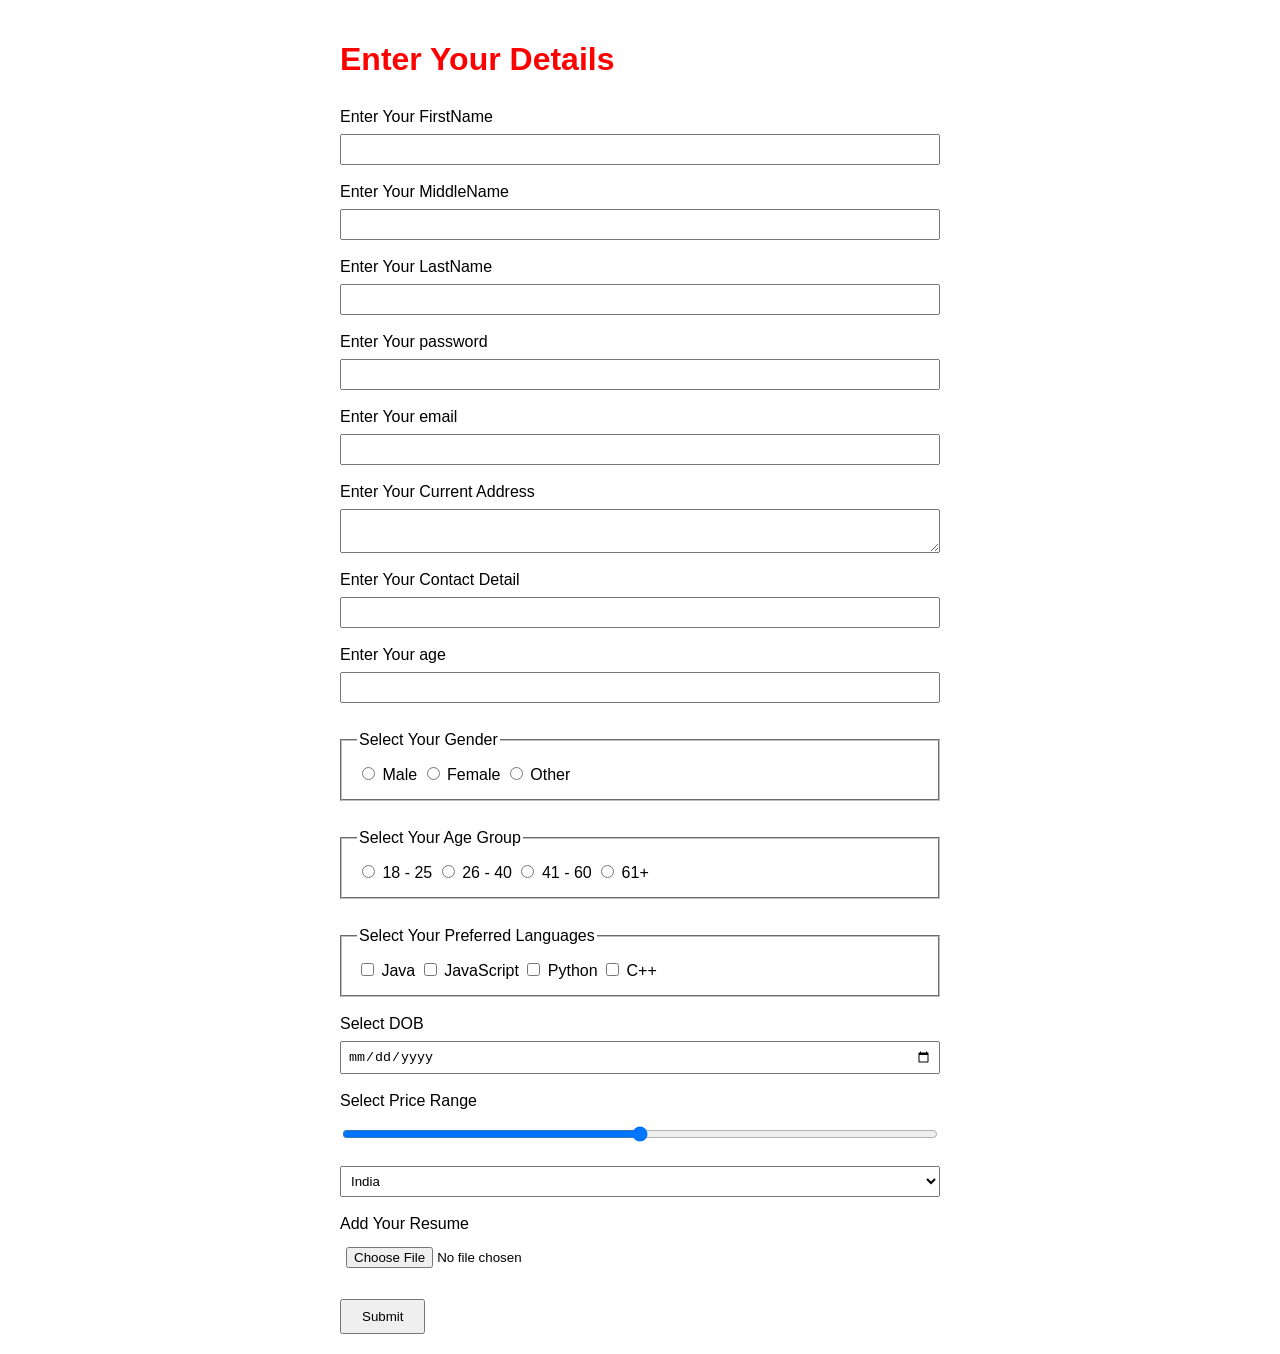
==== Assesment-2/index.html @ 5b12f9ba "Commiting the second Assignement" ====
<!doctype html>
<html lang="en">
  <head>
    <meta charset="UTF-8" />
    <meta name="viewport" content="width=device-width, initial-scale=1.0" />
    <title>Form-Practice</title>
    <link rel="stylesheet" href="style.css">
  </head>
  <body>
    <form action="" method="post">
      <div class="first">
        <h1 style="color: Red">Enter Your Details</h1>

        <label for="firstname">Enter Your FirstName </label>
        <input
          type="text"
          name="firstname"
          id="firstname"
          required
          minlength="3"
          maxlength="10"
        />

        <label for="middlename">Enter Your MiddleName</label>
        <input type="text" name="middlename" id="middlename" />

        <label for="lastname">Enter Your LastName</label>
        <input
          type="text"
          name="lastname"
          id="lastname"
          required
          minlength="3"
          maxlength="10"
        />

        <label for="password">Enter Your password</label>
        <input
          type="password"
          name="password"
          id="password"
          required
          minlength="3"
          maxlength="10"
        />

        <label for="email">Enter Your email</label>
        <input
          type="email"
          name="email"
          id="email"
          pattern="[a-z0-9._%+-]+@[a-z0-9.-]+\.[a-z]{2,4}$"
        />

        <label for="address">Enter Your Current Address </label>
        <textarea name="address" id="address"></textarea>

        <label for="contact">Enter Your Contact Detail</label>
        <input type="number" name="contact" id="contact" required />

        <label for="age">Enter Your age</label>
        <input type="number" name="age" id="age" min="18" max="100" required />


        <fieldset>
          <legend>Select Your Gender</legend>

          <input type="radio" name="gender" id="male" value="male" required />
          <label for="male">Male</label>

          <input type="radio" name="gender" id="female" value="female" />
          <label for="female">Female</label>

          <input type="radio" name="gender" id="other" value="other" />
          <label for="other">Other</label>
        </fieldset>

        <fieldset>
          <legend>Select Your Age Group</legend>

          <input type="radio" name="ageGroup" id="youngAdult" value="18-25" />
          <label for="youngAdult">18 - 25</label>

          <input type="radio" name="ageGroup" id="adult" value="26-40" />
          <label for="adult">26 - 40</label>

          <input type="radio" name="ageGroup" id="middleAge" value="41-60" />
          <label for="middleAge">41 - 60</label>

          <input type="radio" name="ageGroup" id="senior" value="61+" />
          <label for="senior">61+</label>
        </fieldset>

        <fieldset>
          <legend>Select Your Preferred Languages</legend>

          <input type="checkbox" name="language" id="java" value="java" />
          <label for="java">Java</label>

          <input type="checkbox"name="language"id="javascript"value="javascript"/>
          <label for="javascript">JavaScript</label>

          <input type="checkbox" name="language" id="python" value="python" />
          <label for="python">Python</label>

          <input type="checkbox" name="language" id="cpp" value="cpp" />
          <label for="cpp">C++</label>
        </fieldset>

        <label for="DOB"> Select DOB</label>
        <input type="date" name="DOB" id="DOB" />

        <label for="range">Select Price Range</label>
        <input type="range" name="range" id="range" min="100" max="5000" />

         <select name="country" id="country">
        <optgroup label="Asia">
        <option value="india">India</option>
        <option value="japan">Japan</option>
        <option value="china">China</option>
        </optgroup>

        <optgroup label="Europe">
        <option value="germany">Germany</option>
        <option value="france">France</option>
        <option value="italy">Italy</option>
        </optgroup>
       </select>

        <label for="resume">Add Your Resume</label>
        <input type="file" name="resume" id="resume" required />
      </div>

      <button name="submit">Submit</button>
    </form>
  </body>
</html>
---- Assesment-2/style.css ----
body {
    font-family: Arial, sans-serif;
  }

  form {
    width: 600px;
    margin: 20px auto;
  }

  .first {
    display: flex;
    flex-direction: column;
    gap: 8px;
  }

  input,
  select,
  textarea {
    padding: 6px;
    margin-bottom: 10px;
  }

  fieldset {
    margin: 10px 0;
    padding: 15px;
  }

  fieldset input {
    margin-bottom: 0;
  }

  button {
    margin-top: 15px;
    padding: 8px 20px;
  }
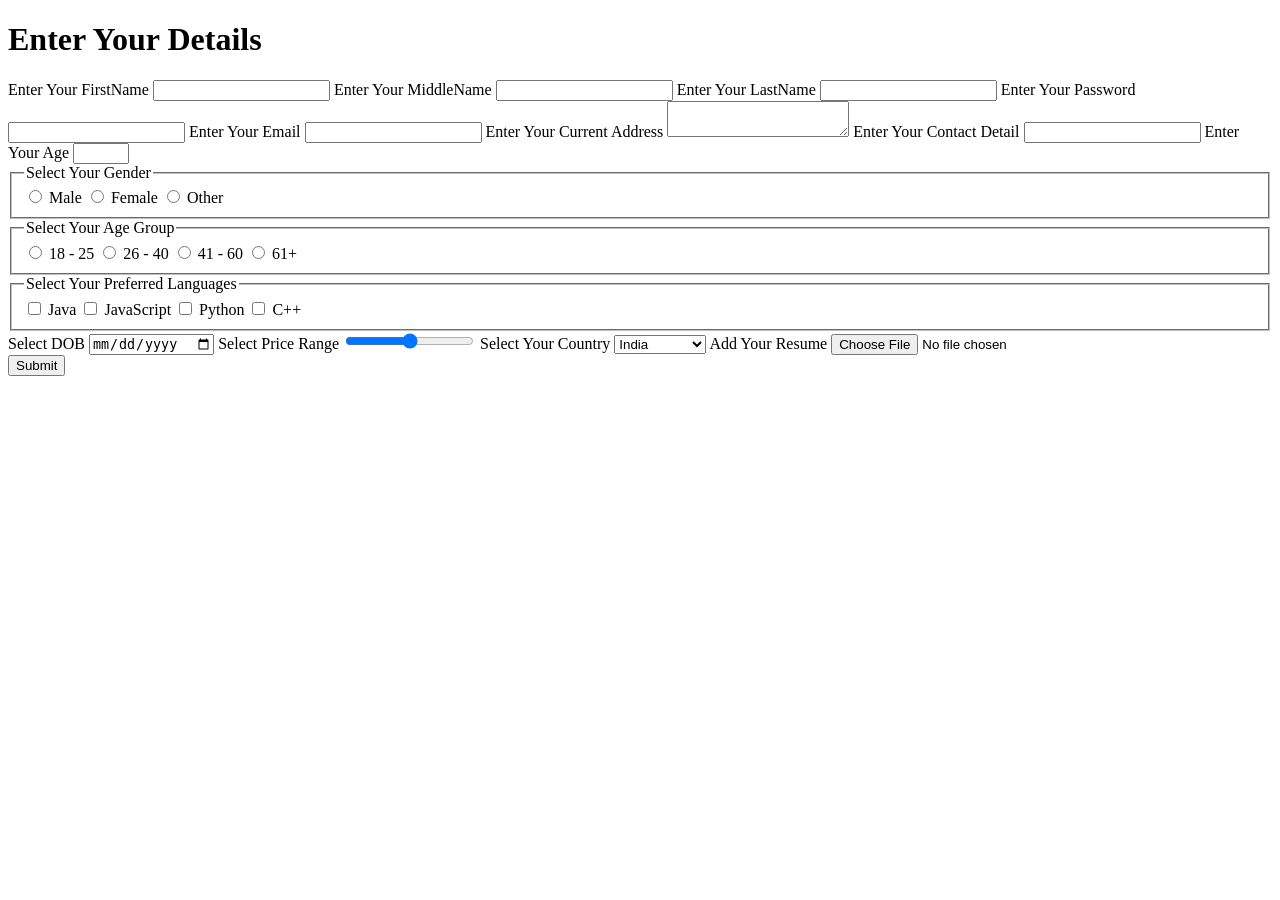
==== commit bfbf982b: "edited the file after checking it on w3c" ====
--- a/Assesment-2/index.html
+++ b/Assesment-2/index.html
@@ -1,17 +1,17 @@
 <!doctype html>
 <html lang="en">
   <head>
-    <meta charset="UTF-8" />
-    <meta name="viewport" content="width=device-width, initial-scale=1.0" />
+    <meta charset="UTF-8">
+    <meta name="viewport" content="width=device-width, initial-scale=1.0">
     <title>Form-Practice</title>
-    <link rel="stylesheet" href="style.css">
   </head>
+
   <body>
-    <form action="" method="post">
+    <form method="post">
       <div class="first">
-        <h1 style="color: Red">Enter Your Details</h1>
-
-        <label for="firstname">Enter Your FirstName </label>
+        <h1>Enter Your Details</h1>
+
+        <label for="firstname">Enter Your FirstName</label>
         <input
           type="text"
           name="firstname"
@@ -19,10 +19,10 @@
           required
           minlength="3"
           maxlength="10"
-        />
+        >
 
         <label for="middlename">Enter Your MiddleName</label>
-        <input type="text" name="middlename" id="middlename" />
+        <input type="text" name="middlename" id="middlename">
 
         <label for="lastname">Enter Your LastName</label>
         <input
@@ -32,9 +32,9 @@
           required
           minlength="3"
           maxlength="10"
-        />
-
-        <label for="password">Enter Your password</label>
+        >
+
+        <label for="password">Enter Your Password</label>
         <input
           type="password"
           name="password"
@@ -42,96 +42,165 @@
           required
           minlength="3"
           maxlength="10"
-        />
-
-        <label for="email">Enter Your email</label>
+        >
+
+        <label for="email">Enter Your Email</label>
         <input
           type="email"
           name="email"
           id="email"
-          pattern="[a-z0-9._%+-]+@[a-z0-9.-]+\.[a-z]{2,4}$"
-        />
-
-        <label for="address">Enter Your Current Address </label>
+          pattern="[a-z0-9._%+-]+@[a-z0-9.-]+\.[a-z]{2,4}"
+        >
+
+        <label for="address">Enter Your Current Address</label>
         <textarea name="address" id="address"></textarea>
 
         <label for="contact">Enter Your Contact Detail</label>
-        <input type="number" name="contact" id="contact" required />
-
-        <label for="age">Enter Your age</label>
-        <input type="number" name="age" id="age" min="18" max="100" required />
-
+        <input type="number" name="contact" id="contact" required>
+
+        <label for="age">Enter Your Age</label>
+        <input
+          type="number"
+          name="age"
+          id="age"
+          min="18"
+          max="100"
+          required
+        >
 
         <fieldset>
           <legend>Select Your Gender</legend>
 
-          <input type="radio" name="gender" id="male" value="male" required />
+          <input
+            type="radio"
+            name="gender"
+            id="male"
+            value="male"
+            required
+          >
           <label for="male">Male</label>
 
-          <input type="radio" name="gender" id="female" value="female" />
+          <input
+            type="radio"
+            name="gender"
+            id="female"
+            value="female"
+          >
           <label for="female">Female</label>
 
-          <input type="radio" name="gender" id="other" value="other" />
+          <input
+            type="radio"
+            name="gender"
+            id="other"
+            value="other"
+          >
           <label for="other">Other</label>
         </fieldset>
 
         <fieldset>
           <legend>Select Your Age Group</legend>
 
-          <input type="radio" name="ageGroup" id="youngAdult" value="18-25" />
+          <input
+            type="radio"
+            name="ageGroup"
+            id="youngAdult"
+            value="18-25"
+          >
           <label for="youngAdult">18 - 25</label>
 
-          <input type="radio" name="ageGroup" id="adult" value="26-40" />
+          <input
+            type="radio"
+            name="ageGroup"
+            id="adult"
+            value="26-40"
+          >
           <label for="adult">26 - 40</label>
 
-          <input type="radio" name="ageGroup" id="middleAge" value="41-60" />
+          <input
+            type="radio"
+            name="ageGroup"
+            id="middleAge"
+            value="41-60"
+          >
           <label for="middleAge">41 - 60</label>
 
-          <input type="radio" name="ageGroup" id="senior" value="61+" />
+          <input
+            type="radio"
+            name="ageGroup"
+            id="senior"
+            value="61+"
+          >
           <label for="senior">61+</label>
         </fieldset>
 
         <fieldset>
           <legend>Select Your Preferred Languages</legend>
 
-          <input type="checkbox" name="language" id="java" value="java" />
+          <input
+            type="checkbox"
+            name="language"
+            id="java"
+            value="java"
+          >
           <label for="java">Java</label>
 
-          <input type="checkbox"name="language"id="javascript"value="javascript"/>
+          <input
+            type="checkbox"
+            name="language"
+            id="javascript"
+            value="javascript"
+          >
           <label for="javascript">JavaScript</label>
 
-          <input type="checkbox" name="language" id="python" value="python" />
+          <input
+            type="checkbox"
+            name="language"
+            id="python"
+            value="python"
+          >
           <label for="python">Python</label>
 
-          <input type="checkbox" name="language" id="cpp" value="cpp" />
+          <input
+            type="checkbox"
+            name="language"
+            id="cpp"
+            value="cpp"
+          >
           <label for="cpp">C++</label>
         </fieldset>
 
-        <label for="DOB"> Select DOB</label>
-        <input type="date" name="DOB" id="DOB" />
+        <label for="DOB">Select DOB</label>
+        <input type="date" name="DOB" id="DOB">
 
         <label for="range">Select Price Range</label>
-        <input type="range" name="range" id="range" min="100" max="5000" />
-
-         <select name="country" id="country">
-        <optgroup label="Asia">
-        <option value="india">India</option>
-        <option value="japan">Japan</option>
-        <option value="china">China</option>
-        </optgroup>
-
-        <optgroup label="Europe">
-        <option value="germany">Germany</option>
-        <option value="france">France</option>
-        <option value="italy">Italy</option>
-        </optgroup>
-       </select>
+        <input
+          type="range"
+          name="range"
+          id="range"
+          min="100"
+          max="5000"
+        >
+
+        <label for="country">Select Your Country</label>
+        <select name="country" id="country">
+          <optgroup label="Asia">
+            <option value="india">India</option>
+            <option value="japan">Japan</option>
+            <option value="china">China</option>
+          </optgroup>
+
+          <optgroup label="Europe">
+            <option value="germany">Germany</option>
+            <option value="france">France</option>
+            <option value="italy">Italy</option>
+          </optgroup>
+        </select>
 
         <label for="resume">Add Your Resume</label>
-        <input type="file" name="resume" id="resume" required />
+        <input type="file" name="resume" id="resume" required>
       </div>
 
-      <button name="submit">Submit</button>
+      <button type="submit" name="submit">Submit</button>
     </form>
   </body>
-</html>
+</html>
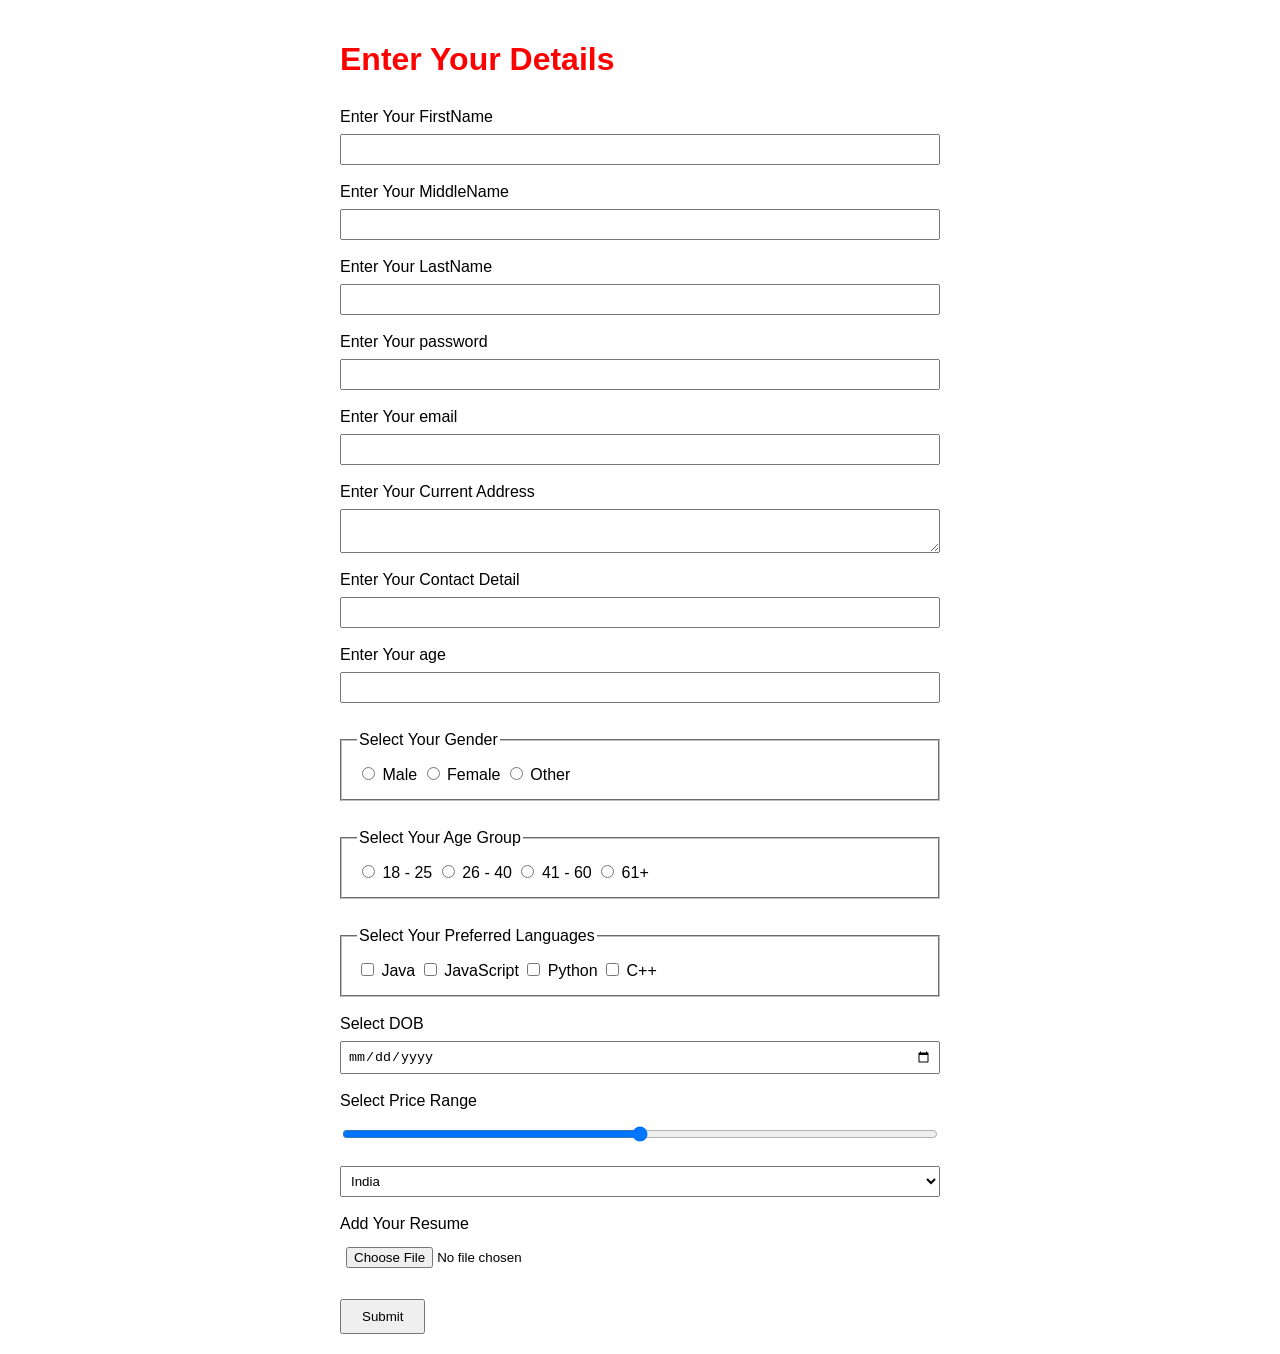
==== commit 77eda68a: "Merge branch 'main' of https://github.com/tejesdombe-hub/html-practice into main" ====
--- a/Assesment-2/index.html
+++ b/Assesment-2/index.html
@@ -1,17 +1,17 @@
 <!doctype html>
 <html lang="en">
   <head>
-    <meta charset="UTF-8">
-    <meta name="viewport" content="width=device-width, initial-scale=1.0">
+    <meta charset="UTF-8" />
+    <meta name="viewport" content="width=device-width, initial-scale=1.0" />
     <title>Form-Practice</title>
+    <link rel="stylesheet" href="style.css">
   </head>
+  <body>
+    <form action="" method="post">
+      <div class="first">
+        <h1 style="color: Red">Enter Your Details</h1>
 
-  <body>
-    <form method="post">
-      <div class="first">
-        <h1>Enter Your Details</h1>
-
-        <label for="firstname">Enter Your FirstName</label>
+        <label for="firstname">Enter Your FirstName </label>
         <input
           type="text"
           name="firstname"
@@ -19,10 +19,10 @@
           required
           minlength="3"
           maxlength="10"
-        >
+        />
 
         <label for="middlename">Enter Your MiddleName</label>
-        <input type="text" name="middlename" id="middlename">
+        <input type="text" name="middlename" id="middlename" />
 
         <label for="lastname">Enter Your LastName</label>
         <input
@@ -32,9 +32,9 @@
           required
           minlength="3"
           maxlength="10"
-        >
+        />
 
-        <label for="password">Enter Your Password</label>
+        <label for="password">Enter Your password</label>
         <input
           type="password"
           name="password"
@@ -42,165 +42,96 @@
           required
           minlength="3"
           maxlength="10"
-        >
+        />
 
-        <label for="email">Enter Your Email</label>
+        <label for="email">Enter Your email</label>
         <input
           type="email"
           name="email"
           id="email"
-          pattern="[a-z0-9._%+-]+@[a-z0-9.-]+\.[a-z]{2,4}"
-        >
+          pattern="[a-z0-9._%+-]+@[a-z0-9.-]+\.[a-z]{2,4}$"
+        />
 
-        <label for="address">Enter Your Current Address</label>
+        <label for="address">Enter Your Current Address </label>
         <textarea name="address" id="address"></textarea>
 
         <label for="contact">Enter Your Contact Detail</label>
-        <input type="number" name="contact" id="contact" required>
+        <input type="number" name="contact" id="contact" required />
 
-        <label for="age">Enter Your Age</label>
-        <input
-          type="number"
-          name="age"
-          id="age"
-          min="18"
-          max="100"
-          required
-        >
+        <label for="age">Enter Your age</label>
+        <input type="number" name="age" id="age" min="18" max="100" required />
+
 
         <fieldset>
           <legend>Select Your Gender</legend>
 
-          <input
-            type="radio"
-            name="gender"
-            id="male"
-            value="male"
-            required
-          >
+          <input type="radio" name="gender" id="male" value="male" required />
           <label for="male">Male</label>
 
-          <input
-            type="radio"
-            name="gender"
-            id="female"
-            value="female"
-          >
+          <input type="radio" name="gender" id="female" value="female" />
           <label for="female">Female</label>
 
-          <input
-            type="radio"
-            name="gender"
-            id="other"
-            value="other"
-          >
+          <input type="radio" name="gender" id="other" value="other" />
           <label for="other">Other</label>
         </fieldset>
 
         <fieldset>
           <legend>Select Your Age Group</legend>
 
-          <input
-            type="radio"
-            name="ageGroup"
-            id="youngAdult"
-            value="18-25"
-          >
+          <input type="radio" name="ageGroup" id="youngAdult" value="18-25" />
           <label for="youngAdult">18 - 25</label>
 
-          <input
-            type="radio"
-            name="ageGroup"
-            id="adult"
-            value="26-40"
-          >
+          <input type="radio" name="ageGroup" id="adult" value="26-40" />
           <label for="adult">26 - 40</label>
 
-          <input
-            type="radio"
-            name="ageGroup"
-            id="middleAge"
-            value="41-60"
-          >
+          <input type="radio" name="ageGroup" id="middleAge" value="41-60" />
           <label for="middleAge">41 - 60</label>
 
-          <input
-            type="radio"
-            name="ageGroup"
-            id="senior"
-            value="61+"
-          >
+          <input type="radio" name="ageGroup" id="senior" value="61+" />
           <label for="senior">61+</label>
         </fieldset>
 
         <fieldset>
           <legend>Select Your Preferred Languages</legend>
 
-          <input
-            type="checkbox"
-            name="language"
-            id="java"
-            value="java"
-          >
+          <input type="checkbox" name="language" id="java" value="java" />
           <label for="java">Java</label>
 
-          <input
-            type="checkbox"
-            name="language"
-            id="javascript"
-            value="javascript"
-          >
+          <input type="checkbox"name="language"id="javascript"value="javascript"/>
           <label for="javascript">JavaScript</label>
 
-          <input
-            type="checkbox"
-            name="language"
-            id="python"
-            value="python"
-          >
+          <input type="checkbox" name="language" id="python" value="python" />
           <label for="python">Python</label>
 
-          <input
-            type="checkbox"
-            name="language"
-            id="cpp"
-            value="cpp"
-          >
+          <input type="checkbox" name="language" id="cpp" value="cpp" />
           <label for="cpp">C++</label>
         </fieldset>
 
-        <label for="DOB">Select DOB</label>
-        <input type="date" name="DOB" id="DOB">
+        <label for="DOB"> Select DOB</label>
+        <input type="date" name="DOB" id="DOB" />
 
         <label for="range">Select Price Range</label>
-        <input
-          type="range"
-          name="range"
-          id="range"
-          min="100"
-          max="5000"
-        >
+        <input type="range" name="range" id="range" min="100" max="5000" />
 
-        <label for="country">Select Your Country</label>
-        <select name="country" id="country">
-          <optgroup label="Asia">
-            <option value="india">India</option>
-            <option value="japan">Japan</option>
-            <option value="china">China</option>
-          </optgroup>
+         <select name="country" id="country">
+        <optgroup label="Asia">
+        <option value="india">India</option>
+        <option value="japan">Japan</option>
+        <option value="china">China</option>
+        </optgroup>
 
-          <optgroup label="Europe">
-            <option value="germany">Germany</option>
-            <option value="france">France</option>
-            <option value="italy">Italy</option>
-          </optgroup>
-        </select>
+        <optgroup label="Europe">
+        <option value="germany">Germany</option>
+        <option value="france">France</option>
+        <option value="italy">Italy</option>
+        </optgroup>
+       </select>
 
         <label for="resume">Add Your Resume</label>
-        <input type="file" name="resume" id="resume" required>
+        <input type="file" name="resume" id="resume" required />
       </div>
 
-      <button type="submit" name="submit">Submit</button>
+      <button name="submit">Submit</button>
     </form>
   </body>
-</html>+</html>
--- a/Assesment-2/style.css
+++ b/Assesment-2/style.css
@@ -0,0 +1,35 @@
+ body {
+    font-family: Arial, sans-serif;
+  }
+
+  form {
+    width: 600px;
+    margin: 20px auto;
+  }
+
+  .first {
+    display: flex;
+    flex-direction: column;
+    gap: 8px;
+  }
+
+  input,
+  select,
+  textarea {
+    padding: 6px;
+    margin-bottom: 10px;
+  }
+
+  fieldset {
+    margin: 10px 0;
+    padding: 15px;
+  }
+
+  fieldset input {
+    margin-bottom: 0;
+  }
+
+  button {
+    margin-top: 15px;
+    padding: 8px 20px;
+  }
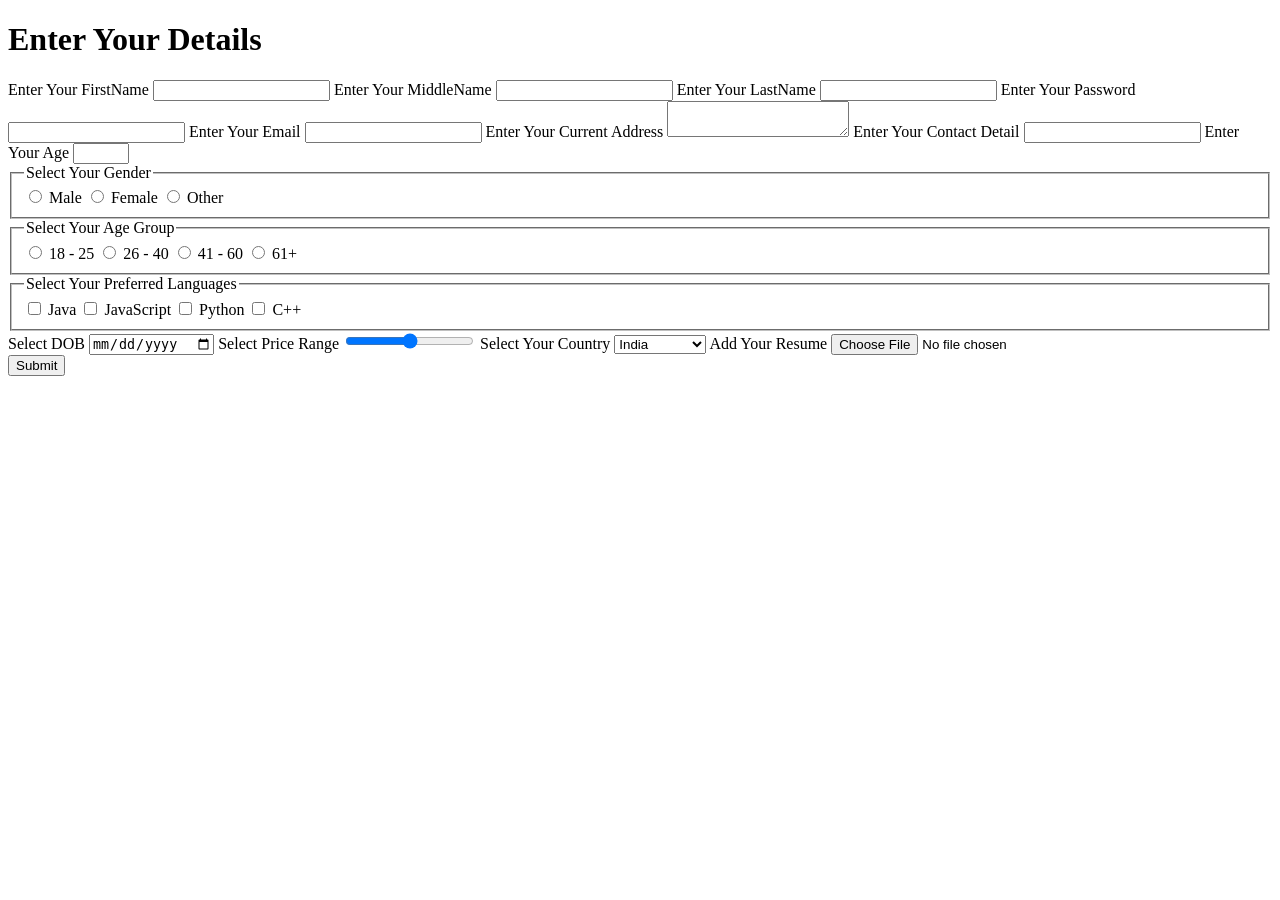
==== commit 156f15e2: "Merge pull request #4 from tejesdombe-hub/feature/assessment2 Feature/assessment2" ====
--- a/Assesment-2/index.html
+++ b/Assesment-2/index.html
@@ -1,17 +1,17 @@
 <!doctype html>
 <html lang="en">
   <head>
-    <meta charset="UTF-8" />
-    <meta name="viewport" content="width=device-width, initial-scale=1.0" />
+    <meta charset="UTF-8">
+    <meta name="viewport" content="width=device-width, initial-scale=1.0">
     <title>Form-Practice</title>
-    <link rel="stylesheet" href="style.css">
   </head>
+
   <body>
-    <form action="" method="post">
+    <form method="post">
       <div class="first">
-        <h1 style="color: Red">Enter Your Details</h1>
-
-        <label for="firstname">Enter Your FirstName </label>
+        <h1>Enter Your Details</h1>
+
+        <label for="firstname">Enter Your FirstName</label>
         <input
           type="text"
           name="firstname"
@@ -19,10 +19,10 @@
           required
           minlength="3"
           maxlength="10"
-        />
+        >
 
         <label for="middlename">Enter Your MiddleName</label>
-        <input type="text" name="middlename" id="middlename" />
+        <input type="text" name="middlename" id="middlename">
 
         <label for="lastname">Enter Your LastName</label>
         <input
@@ -32,9 +32,9 @@
           required
           minlength="3"
           maxlength="10"
-        />
-
-        <label for="password">Enter Your password</label>
+        >
+
+        <label for="password">Enter Your Password</label>
         <input
           type="password"
           name="password"
@@ -42,96 +42,165 @@
           required
           minlength="3"
           maxlength="10"
-        />
-
-        <label for="email">Enter Your email</label>
+        >
+
+        <label for="email">Enter Your Email</label>
         <input
           type="email"
           name="email"
           id="email"
-          pattern="[a-z0-9._%+-]+@[a-z0-9.-]+\.[a-z]{2,4}$"
-        />
-
-        <label for="address">Enter Your Current Address </label>
+          pattern="[a-z0-9._%+-]+@[a-z0-9.-]+\.[a-z]{2,4}"
+        >
+
+        <label for="address">Enter Your Current Address</label>
         <textarea name="address" id="address"></textarea>
 
         <label for="contact">Enter Your Contact Detail</label>
-        <input type="number" name="contact" id="contact" required />
-
-        <label for="age">Enter Your age</label>
-        <input type="number" name="age" id="age" min="18" max="100" required />
-
+        <input type="number" name="contact" id="contact" required>
+
+        <label for="age">Enter Your Age</label>
+        <input
+          type="number"
+          name="age"
+          id="age"
+          min="18"
+          max="100"
+          required
+        >
 
         <fieldset>
           <legend>Select Your Gender</legend>
 
-          <input type="radio" name="gender" id="male" value="male" required />
+          <input
+            type="radio"
+            name="gender"
+            id="male"
+            value="male"
+            required
+          >
           <label for="male">Male</label>
 
-          <input type="radio" name="gender" id="female" value="female" />
+          <input
+            type="radio"
+            name="gender"
+            id="female"
+            value="female"
+          >
           <label for="female">Female</label>
 
-          <input type="radio" name="gender" id="other" value="other" />
+          <input
+            type="radio"
+            name="gender"
+            id="other"
+            value="other"
+          >
           <label for="other">Other</label>
         </fieldset>
 
         <fieldset>
           <legend>Select Your Age Group</legend>
 
-          <input type="radio" name="ageGroup" id="youngAdult" value="18-25" />
+          <input
+            type="radio"
+            name="ageGroup"
+            id="youngAdult"
+            value="18-25"
+          >
           <label for="youngAdult">18 - 25</label>
 
-          <input type="radio" name="ageGroup" id="adult" value="26-40" />
+          <input
+            type="radio"
+            name="ageGroup"
+            id="adult"
+            value="26-40"
+          >
           <label for="adult">26 - 40</label>
 
-          <input type="radio" name="ageGroup" id="middleAge" value="41-60" />
+          <input
+            type="radio"
+            name="ageGroup"
+            id="middleAge"
+            value="41-60"
+          >
           <label for="middleAge">41 - 60</label>
 
-          <input type="radio" name="ageGroup" id="senior" value="61+" />
+          <input
+            type="radio"
+            name="ageGroup"
+            id="senior"
+            value="61+"
+          >
           <label for="senior">61+</label>
         </fieldset>
 
         <fieldset>
           <legend>Select Your Preferred Languages</legend>
 
-          <input type="checkbox" name="language" id="java" value="java" />
+          <input
+            type="checkbox"
+            name="language"
+            id="java"
+            value="java"
+          >
           <label for="java">Java</label>
 
-          <input type="checkbox"name="language"id="javascript"value="javascript"/>
+          <input
+            type="checkbox"
+            name="language"
+            id="javascript"
+            value="javascript"
+          >
           <label for="javascript">JavaScript</label>
 
-          <input type="checkbox" name="language" id="python" value="python" />
+          <input
+            type="checkbox"
+            name="language"
+            id="python"
+            value="python"
+          >
           <label for="python">Python</label>
 
-          <input type="checkbox" name="language" id="cpp" value="cpp" />
+          <input
+            type="checkbox"
+            name="language"
+            id="cpp"
+            value="cpp"
+          >
           <label for="cpp">C++</label>
         </fieldset>
 
-        <label for="DOB"> Select DOB</label>
-        <input type="date" name="DOB" id="DOB" />
+        <label for="DOB">Select DOB</label>
+        <input type="date" name="DOB" id="DOB">
 
         <label for="range">Select Price Range</label>
-        <input type="range" name="range" id="range" min="100" max="5000" />
-
-         <select name="country" id="country">
-        <optgroup label="Asia">
-        <option value="india">India</option>
-        <option value="japan">Japan</option>
-        <option value="china">China</option>
-        </optgroup>
-
-        <optgroup label="Europe">
-        <option value="germany">Germany</option>
-        <option value="france">France</option>
-        <option value="italy">Italy</option>
-        </optgroup>
-       </select>
+        <input
+          type="range"
+          name="range"
+          id="range"
+          min="100"
+          max="5000"
+        >
+
+        <label for="country">Select Your Country</label>
+        <select name="country" id="country">
+          <optgroup label="Asia">
+            <option value="india">India</option>
+            <option value="japan">Japan</option>
+            <option value="china">China</option>
+          </optgroup>
+
+          <optgroup label="Europe">
+            <option value="germany">Germany</option>
+            <option value="france">France</option>
+            <option value="italy">Italy</option>
+          </optgroup>
+        </select>
 
         <label for="resume">Add Your Resume</label>
-        <input type="file" name="resume" id="resume" required />
+        <input type="file" name="resume" id="resume" required>
       </div>
 
-      <button name="submit">Submit</button>
+      <button type="submit" name="submit">Submit</button>
     </form>
   </body>
-</html>
+</html>
